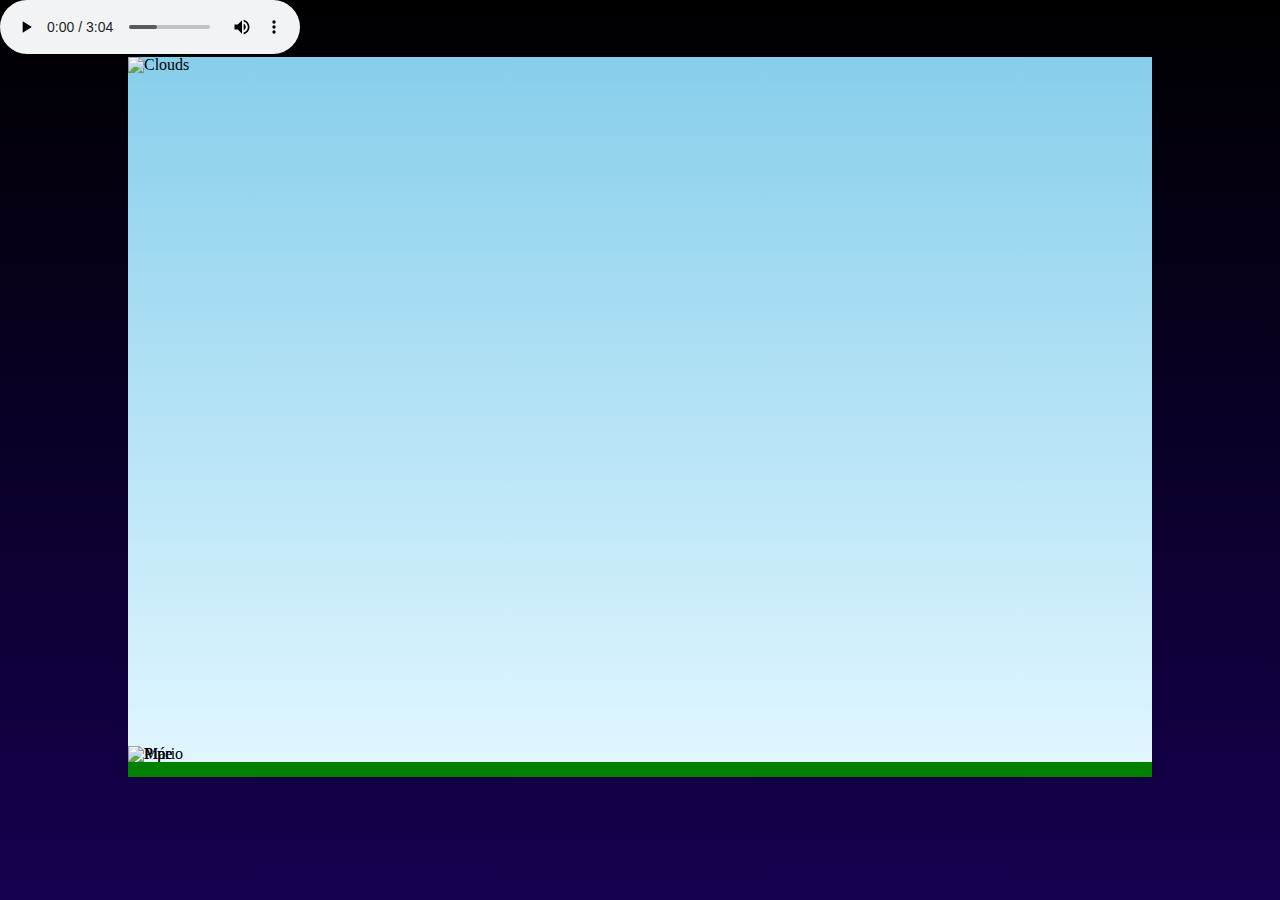
==== pages/game.html @ 4f48f409 "Criação do projeto" ====
<!DOCTYPE html>
<html lang="pt-br">

    <head>
        <meta charset="UTF-8">
        <meta http-equiv="X-UA-Compatible" content="IE=edge">
        <meta name="viewport" content="width=device-width, initial-scale=1.0">
        <title>Mário Jump</title>
        <link rel="stylesheet" href="./styles/resset.css">
        <link rel="stylesheet" href="./styles/base.css">
    </head>

    <body>
        <main>
           <section class="container">
                    <audio class="audio" preload="metadata" autoplay controls loop>
                        <source src="media/SuperMarioBros.mp3"; type="audio/mp3">
                        <source src="media/SuperMarioBros.mp3";  type="audio/mpeg">
                        <source src="media/SuperMarioBros.mp3"; type="audio/ogg">
                        <p>Infelizmente seu navegador não consegue preproduzir audio</p>
                        <a href="media/SuperMarioBros.mp3">Clique para baixar</a>
                    </audio>

            
                    <div class="game-board">
                        <img src="Assets/clouds.png" alt="Clouds" class="clouds">
                        <img src="Assets/mario.gif" alt="Mário" class="mario">
                        <img src="Assets/pipe.png" alt="Pipe" class="pipe">
                        <img src="Assets/pipe.png" alt="Pipe" class="pipe-2">
                    </div> 

                    
                </section>

        </main>
             
            
    </body>


</html>
---- pages/styles/resset.css ----
* {
	box-sizing: border-box;
}

html, body, div, span, applet, object, iframe,
h1, h2, h3, h4, h5, h6, p, blockquote, pre,
a, abbr, acronym, address, big, cite, code,
del, dfn, em, img, ins, kbd, q, s, samp,
small, strike, strong, sub, sup, tt, var,
b, u, i, center,
dl, dt, dd, ol, ul, li,
fieldset, form, label, legend,
table, caption, tbody, tfoot, thead, tr, th, td,
article, aside, canvas, details, embed, 
figure, figcaption, footer, header, hgroup, 
menu, nav, output, ruby, section, summary,
time, mark, audio, video {
	margin: 0;
	padding: 0;
	border: 0;
	font-size: 100%;
	font: inherit;
	vertical-align: baseline;
}

article, aside, details, figcaption, figure, 
footer, header, hgroup, menu, nav, section {
	display: block;
}
body {
	line-height: 1;
}
ol, ul {
	list-style: none;
}
blockquote, q {
	quotes: none;
}
blockquote:before, blockquote:after,
q:before, q:after {
	content: '';
	content: none;
}
table {
	border-collapse: collapse;
	border-spacing: 0;
}

a {
	color: inherit;
	text-decoration: none;
}

img {
	width: inherit;
}

button {
	font-family: inherit;
	font-size: inherit;
	color: inherit;
	font-weight: inherit;
	padding: 0;
	border: none;
	background-color: unset;
}

input {
	border: none;
	color: inherit;
	font-size: inherit;
	font-weight: inherit;
	font-family: inherit;
}

textarea {
	border: none;
	color: inherit;
	font-size: inherit;
	font-weight: inherit;
	font-family: inherit;
}

select {
	border: none;
	color: inherit;
	font-size: inherit;
	font-weight: inherit;
	font-family: inherit;
}
---- pages/styles/base.css ----
.container {
    height: 100vh;
    width: 100vw;
    box-sizing: border-box;
    background:linear-gradient(#000000,#150050);
    background-repeat: no-repeat;
    background-attachment: fixed;
    background-size: cover;
}
   
    

.game-board {
    width: 80%;
    height: 80%;
    border-bottom: 15px solid green;
    margin: 0 auto;
    position: relative;
    overflow: hidden;
    background: linear-gradient(#87ceeb, #E0f6ff );
    
}

.logo {
  width: 200px;
  position:relative;
  padding:10px ;
  
  
}

.clouds {
    width: 550px;
    position: absolute;
    animation: clouds-animation 10s infinite linear;
}

.pipe {
    position: absolute;
    bottom: 0;
    width: 80px;
    animation:pipe-animation 3s infinite linear;

}

.pipe-2 {
    position: absolute;
    bottom: 0;
    width: 80px;
    animation:pipe-2-animation 15s infinite linear;

}

.mario {
   width: 150px;
   position: absolute;
   bottom:0;
   animation: jump 500ms infinite ease-out;
}

@keyframes clouds-animation {
    from {
        right:-550px;

    }

    to {
        right: 100%;

    } 

}

@keyframes jump {
    0% {
        bottom: 0;
    }

    40% {
        bottom: 180px;
    }

    50% {
     bottom: 180px;
    }

    60% {
        bottom: 180px;
    }

    100% {
     button: 0;
    }

}

@keyframes pipe-animation {
    from {
        right:-200px;

    }

    to {
        right: 100%;

    } 
}

@keyframes pipe-2-animation {
    from {
        right: -80px;;

    }

    to {
        right: 100%;

    } 
}
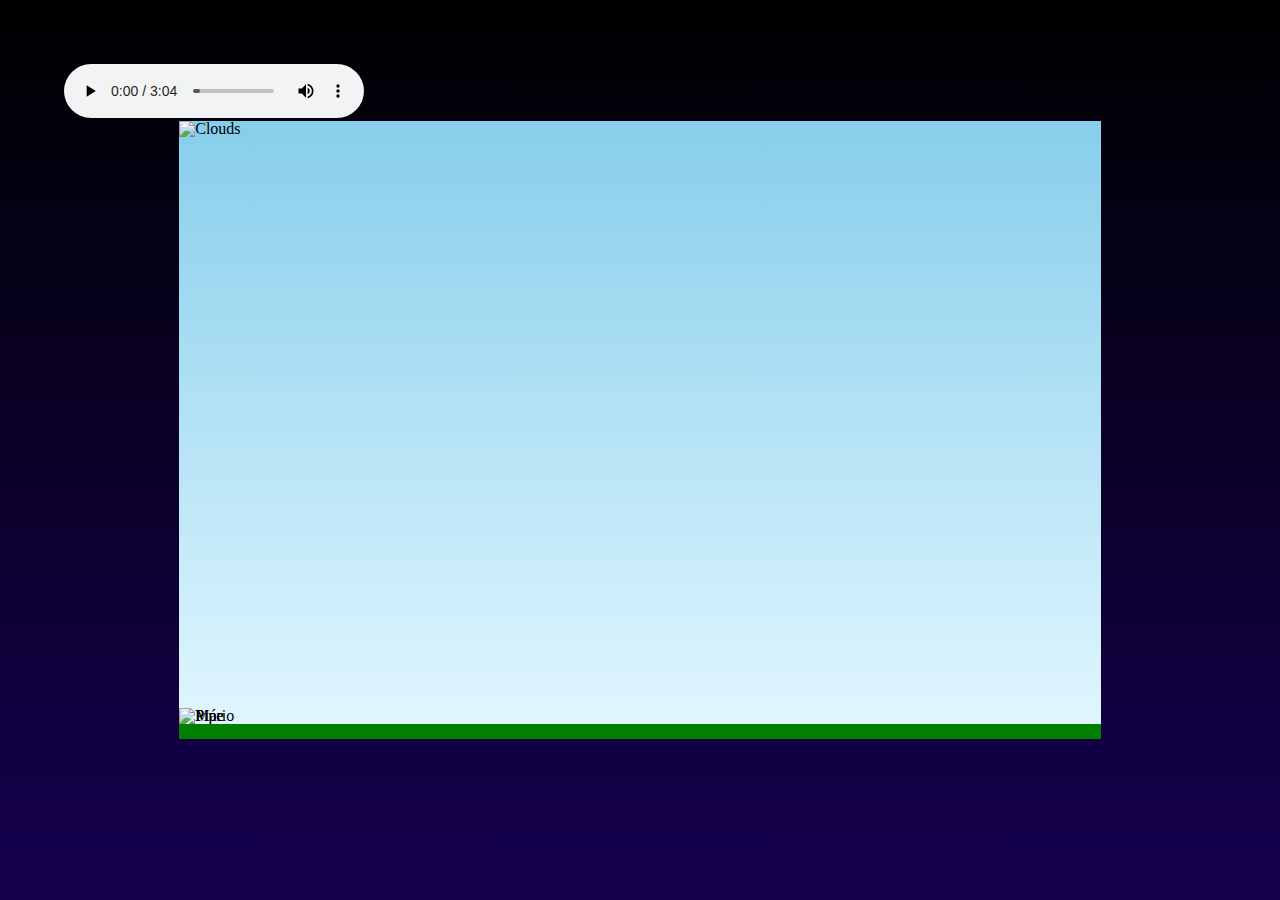
==== commit 60ac6a17: "Integração por meio de JS da página login para página game" ====
--- a/pages/game.html
+++ b/pages/game.html
@@ -40,4 +40,5 @@
 
 </html>
 
+
     --- a/pages/styles/base.css
+++ b/pages/styles/base.css
@@ -7,6 +7,7 @@
     background-repeat: no-repeat;
     background-attachment: fixed;
     background-size: cover;
+    padding: 5%;
 }
    
     
@@ -19,16 +20,10 @@
     position: relative;
     overflow: hidden;
     background: linear-gradient(#87ceeb, #E0f6ff );
+   
     
 }
 
-.logo {
-  width: 200px;
-  position:relative;
-  padding:10px ;
-  
-  
-}
 
 .clouds {
     width: 550px;
@@ -117,4 +112,4 @@
         right: 100%;
 
     } 
-}+}
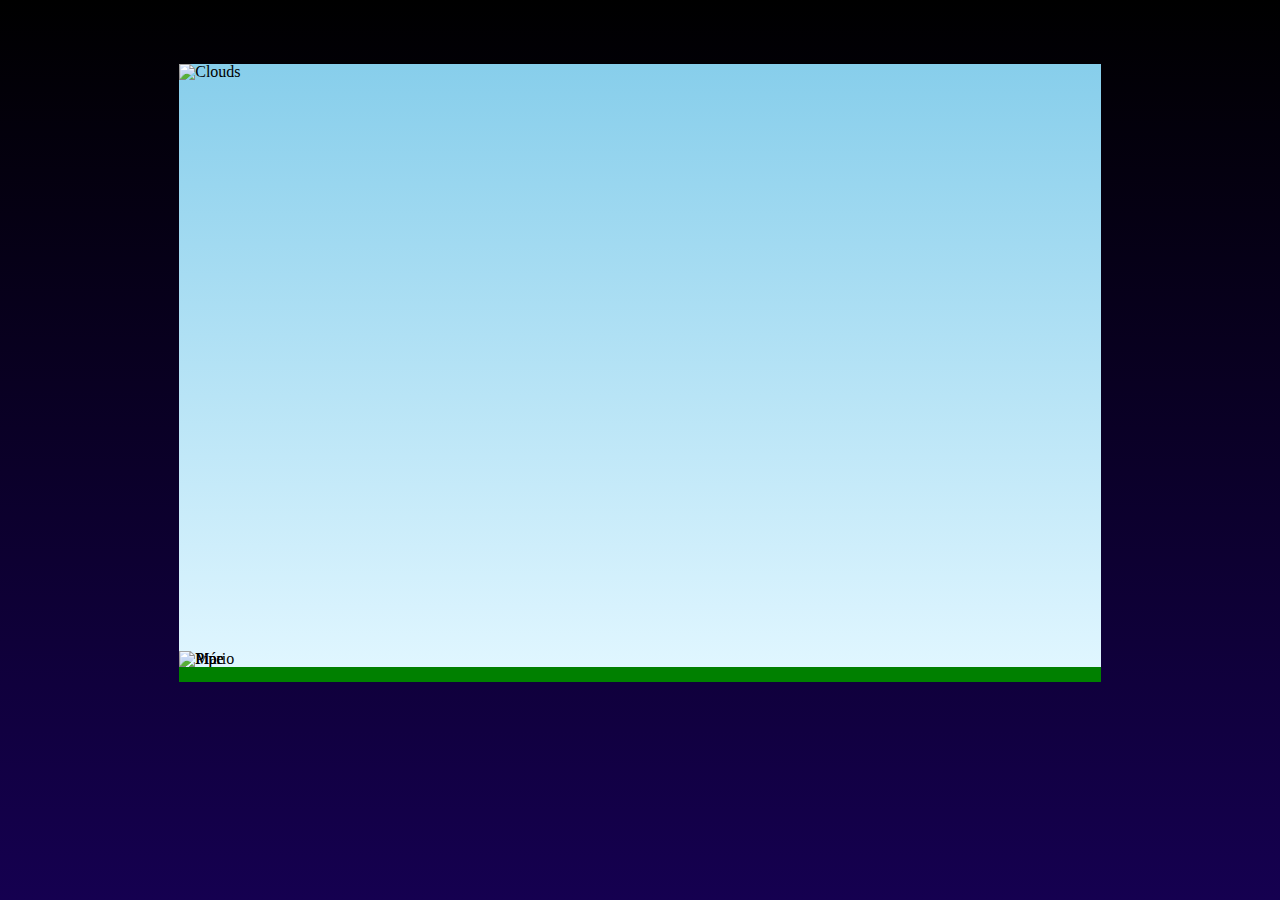
==== commit 9c05390b: "Integração das páginas login e game" ====
--- a/pages/game.html
+++ b/pages/game.html
@@ -13,7 +13,7 @@
     <body>
         <main>
            <section class="container">
-                    <audio class="audio" preload="metadata" autoplay controls loop>
+                    <audio class="audio" preload="metadata" autoplay  loop>
                         <source src="media/SuperMarioBros.mp3"; type="audio/mp3">
                         <source src="media/SuperMarioBros.mp3";  type="audio/mpeg">
                         <source src="media/SuperMarioBros.mp3"; type="audio/ogg">
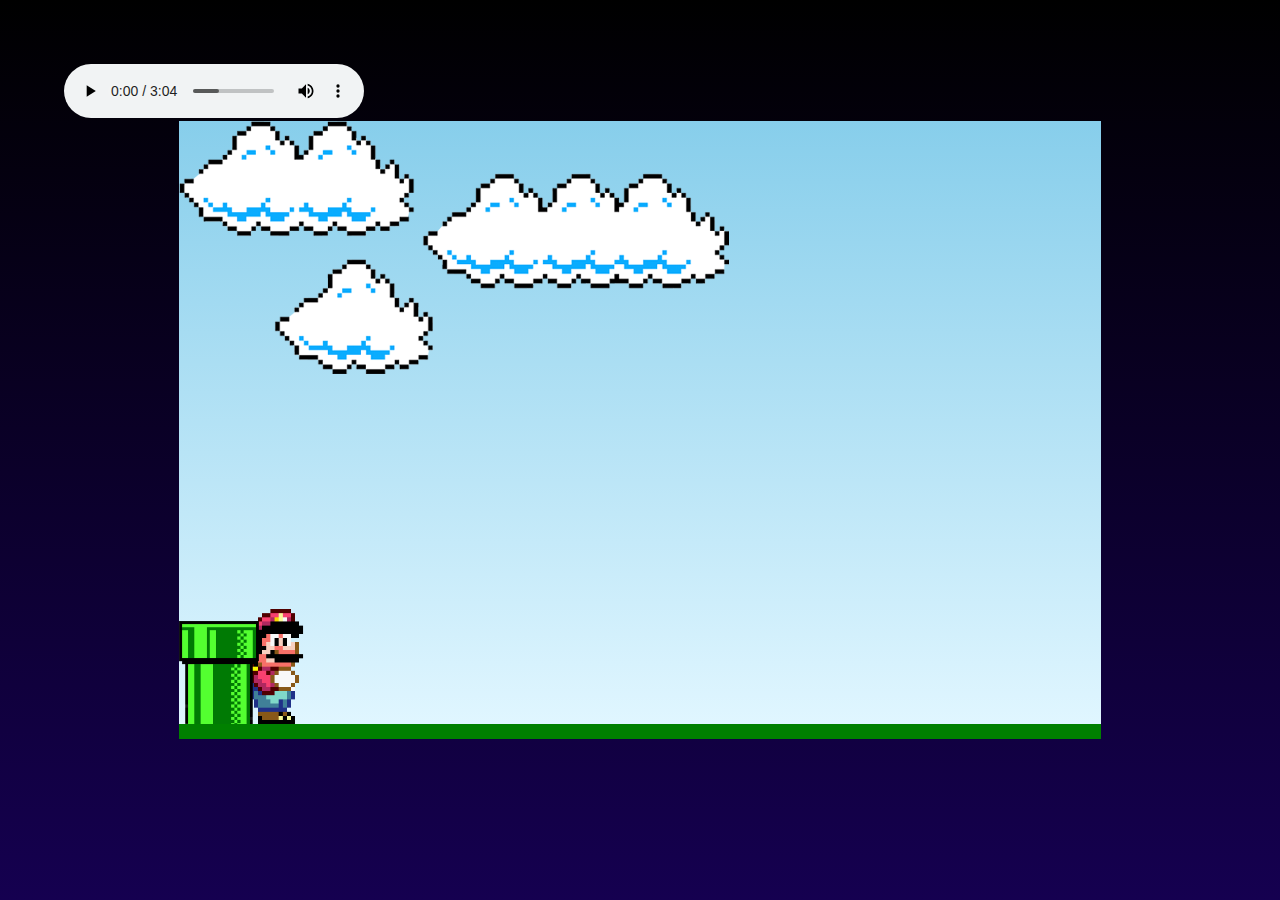
==== commit f9e49876: "Organização das pastas" ====
--- a/pages/game.html
+++ b/pages/game.html
@@ -6,27 +6,27 @@
         <meta http-equiv="X-UA-Compatible" content="IE=edge">
         <meta name="viewport" content="width=device-width, initial-scale=1.0">
         <title>Mário Jump</title>
-        <link rel="stylesheet" href="./styles/resset.css">
-        <link rel="stylesheet" href="./styles/base.css">
+        <link rel="stylesheet" href="../styles/reset.css">
+        <link rel="stylesheet" href="../styles/game.css">
     </head>
 
     <body>
         <main>
            <section class="container">
-                    <audio class="audio" preload="metadata" autoplay  loop>
-                        <source src="media/SuperMarioBros.mp3"; type="audio/mp3">
-                        <source src="media/SuperMarioBros.mp3";  type="audio/mpeg">
-                        <source src="media/SuperMarioBros.mp3"; type="audio/ogg">
+                    <audio class="audio" preload="metadata" autoplay controls loop>
+                        <source src="../souds/SuperMarioBros.mp3"; type="audio/mp3">
+                        <source src="../souds/SuperMarioBros.mp3";  type="audio/mpeg">
+                        <source src="../souds/SuperMarioBros.mp3"; type="audio/ogg">
                         <p>Infelizmente seu navegador não consegue preproduzir audio</p>
-                        <a href="media/SuperMarioBros.mp3">Clique para baixar</a>
+                        <a href="../souds/SuperMarioBros.mp3">Clique para baixar</a>
                     </audio>
 
             
                     <div class="game-board">
-                        <img src="Assets/clouds.png" alt="Clouds" class="clouds">
-                        <img src="Assets/mario.gif" alt="Mário" class="mario">
-                        <img src="Assets/pipe.png" alt="Pipe" class="pipe">
-                        <img src="Assets/pipe.png" alt="Pipe" class="pipe-2">
+                        <img src="../assets/clouds.png" alt="Clouds" class="clouds">
+                        <img src="../assets/mario.gif" alt="Mário" class="mario">
+                        <img src="../assets/pipe.png" alt="Pipe" class="pipe">
+                
                     </div> 
 
                     
--- a/styles/game.css
+++ b/styles/game.css
@@ -0,0 +1,115 @@
+
+.container {
+    height: 100vh;
+    width: 100vw;
+    box-sizing: border-box;
+    background:linear-gradient(#000000,#150050);
+    background-repeat: no-repeat;
+    background-attachment: fixed;
+    background-size: cover;
+    padding: 5%;
+}
+   
+    
+
+.game-board {
+    width: 80%;
+    height: 80%;
+    border-bottom: 15px solid green;
+    margin: 0 auto;
+    position: relative;
+    overflow: hidden;
+    background: linear-gradient(#87ceeb, #E0f6ff );
+   
+    
+}
+
+
+.clouds {
+    width: 550px;
+    position: absolute;
+    animation: clouds-animation 10s infinite linear;
+}
+
+.pipe {
+    position: absolute;
+    bottom: 0;
+    width: 80px;
+    animation:pipe-animation 3s infinite linear;
+
+}
+
+.pipe-2 {
+    position: absolute;
+    bottom: 0;
+    width: 80px;
+    animation:pipe-2-animation 15s infinite linear;
+
+}
+
+.mario {
+   width: 150px;
+   position: absolute;
+   bottom:0;
+   animation: jump 500ms infinite ease-out;
+}
+
+@keyframes clouds-animation {
+    from {
+        right:-550px;
+
+    }
+
+    to {
+        right: 100%;
+
+    } 
+
+}
+
+@keyframes jump {
+    0% {
+        bottom: 0;
+    }
+
+    40% {
+        bottom: 180px;
+    }
+
+    50% {
+     bottom: 180px;
+    }
+
+    60% {
+        bottom: 180px;
+    }
+
+    100% {
+     button: 0;
+    }
+
+}
+
+@keyframes pipe-animation {
+    from {
+        right:-200px;
+
+    }
+
+    to {
+        right: 100%;
+
+    } 
+}
+
+@keyframes pipe-2-animation {
+    from {
+        right: -80px;;
+
+    }
+
+    to {
+        right: 100%;
+
+    } 
+}
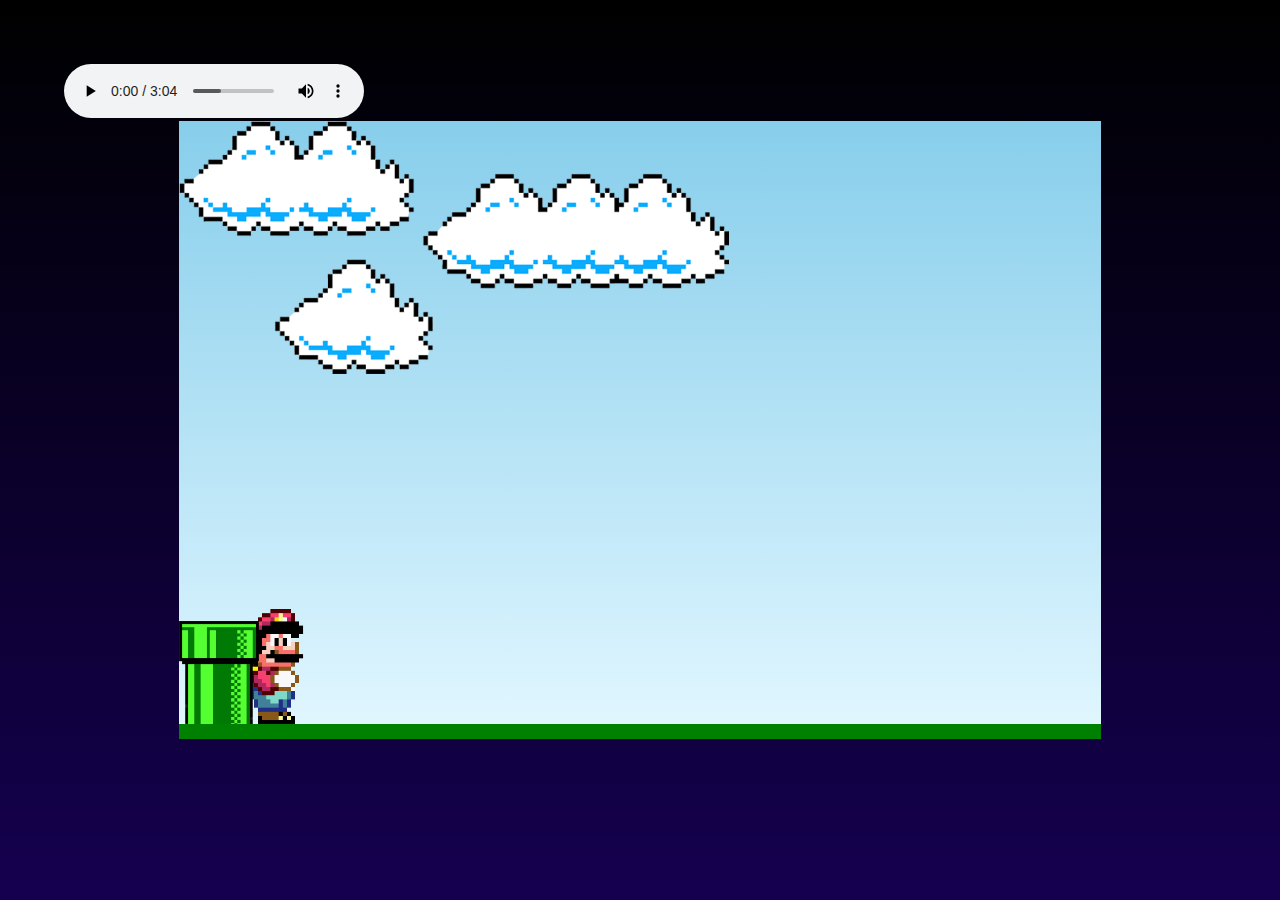
==== commit 59cfd37c: "Criação do cádigo Js do jogo" ====
--- a/pages/game.html
+++ b/pages/game.html
@@ -8,6 +8,8 @@
         <title>Mário Jump</title>
         <link rel="stylesheet" href="../styles/reset.css">
         <link rel="stylesheet" href="../styles/game.css">
+
+        <script defer src="../JS/game.js"></script>
     </head>
 
     <body>
--- a/styles/game.css
+++ b/styles/game.css
@@ -35,23 +35,23 @@
     position: absolute;
     bottom: 0;
     width: 80px;
-    animation:pipe-animation 3s infinite linear;
+    animation:pipe-animation 1.5s infinite linear;
 
 }
 
-.pipe-2 {
-    position: absolute;
-    bottom: 0;
-    width: 80px;
-    animation:pipe-2-animation 15s infinite linear;
-
-}
 
 .mario {
    width: 150px;
    position: absolute;
    bottom:0;
-   animation: jump 500ms infinite ease-out;
+   
+}
+
+.jump {
+
+    animation: jump 500ms  ease-out;
+
+
 }
 
 @keyframes clouds-animation {
@@ -102,14 +102,3 @@
     } 
 }
 
-@keyframes pipe-2-animation {
-    from {
-        right: -80px;;
-
-    }
-
-    to {
-        right: 100%;
-
-    } 
-}
